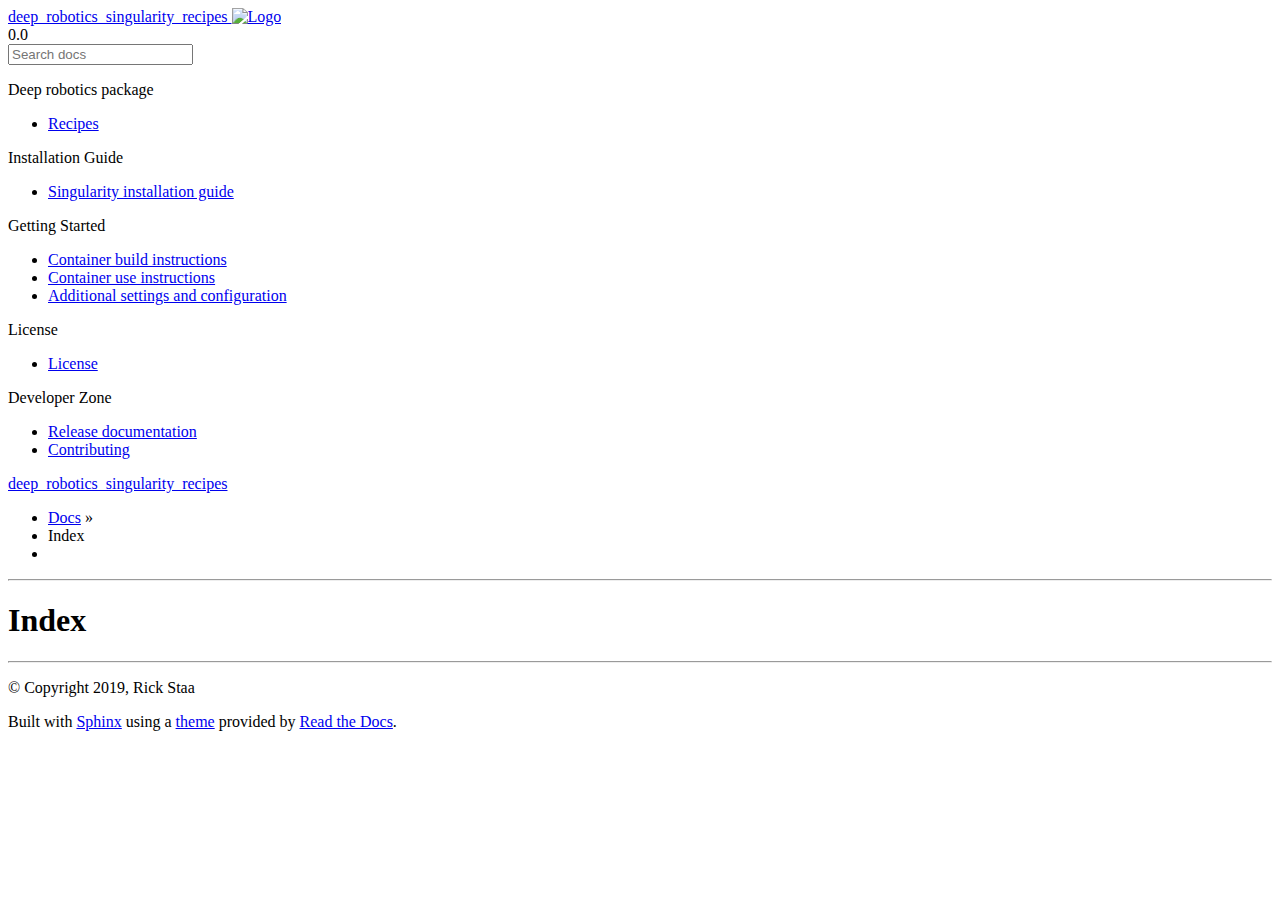
==== docs/genindex.html @ b4312c61 "Updated documentation" ====
<!DOCTYPE html>
<!--[if IE 8]><html class="no-js lt-ie9" lang="en" > <![endif]-->
<!--[if gt IE 8]><!--> <html class="no-js" lang="en" > <!--<![endif]-->
<head>
  <meta charset="utf-8">
  
  <meta name="viewport" content="width=device-width, initial-scale=1.0">
  
  <title>Index &mdash; deep_robotics_singularity_recipes 0.0.5 documentation</title>
  

  
  
  
  

  
  <script type="text/javascript" src="_static/js/modernizr.min.js"></script>
  
    
      <script type="text/javascript" id="documentation_options" data-url_root="./" src="_static/documentation_options.js"></script>
        <script type="text/javascript" src="_static/jquery.js"></script>
        <script type="text/javascript" src="_static/underscore.js"></script>
        <script type="text/javascript" src="_static/doctools.js"></script>
        <script type="text/javascript" src="_static/language_data.js"></script>
    
    <script type="text/javascript" src="_static/js/theme.js"></script>

    

  
  <link rel="stylesheet" href="_static/css/theme.css" type="text/css" />
  <link rel="stylesheet" href="_static/pygments.css" type="text/css" />
  <link rel="stylesheet" href="_static/theme_overrides.css" type="text/css" />
    <link rel="index" title="Index" href="#" />
    <link rel="search" title="Search" href="search.html" /> 
</head>

<body class="wy-body-for-nav">

   
  <div class="wy-grid-for-nav">
    
    <nav data-toggle="wy-nav-shift" class="wy-nav-side">
      <div class="wy-side-scroll">
        <div class="wy-side-nav-search" >
          

          
            <a href="index.html" class="icon icon-home"> deep_robotics_singularity_recipes
          

          
            
            <img src="_static/deep_robotics.svg" class="logo" alt="Logo"/>
          
          </a>

          
            
            
              <div class="version">
                0.0
              </div>
            
          

          
<div role="search">
  <form id="rtd-search-form" class="wy-form" action="search.html" method="get">
    <input type="text" name="q" placeholder="Search docs" />
    <input type="hidden" name="check_keywords" value="yes" />
    <input type="hidden" name="area" value="default" />
  </form>
</div>

          
        </div>

        <div class="wy-menu wy-menu-vertical" data-spy="affix" role="navigation" aria-label="main navigation">
          
            
            
              
            
            
              <p class="caption"><span class="caption-text">Deep robotics package</span></p>
<ul>
<li class="toctree-l1"><a class="reference internal" href="info/recipes.html">Recipes</a></li>
</ul>
<p class="caption"><span class="caption-text">Installation Guide</span></p>
<ul>
<li class="toctree-l1"><a class="reference internal" href="install/singularity.html">Singularity installation guide</a></li>
</ul>
<p class="caption"><span class="caption-text">Getting Started</span></p>
<ul>
<li class="toctree-l1"><a class="reference internal" href="usage/usage.html">Container build instructions</a></li>
<li class="toctree-l1"><a class="reference internal" href="usage/usage.html#container-use-instructions">Container use instructions</a></li>
<li class="toctree-l1"><a class="reference internal" href="usage/usage.html#additional-settings-and-configuration">Additional settings and configuration</a></li>
</ul>
<p class="caption"><span class="caption-text">License</span></p>
<ul>
<li class="toctree-l1"><a class="reference internal" href="license/license.html">License</a></li>
</ul>
<p class="caption"><span class="caption-text">Developer Zone</span></p>
<ul>
<li class="toctree-l1"><a class="reference internal" href="dev/doc_dev.html">Release documentation</a></li>
<li class="toctree-l1"><a class="reference internal" href="dev/contributing.html">Contributing</a></li>
</ul>

            
          
        </div>
      </div>
    </nav>

    <section data-toggle="wy-nav-shift" class="wy-nav-content-wrap">

      
      <nav class="wy-nav-top" aria-label="top navigation">
        
          <i data-toggle="wy-nav-top" class="fa fa-bars"></i>
          <a href="index.html">deep_robotics_singularity_recipes</a>
        
      </nav>


      <div class="wy-nav-content">
        
        <div class="rst-content">
        
          















<div role="navigation" aria-label="breadcrumbs navigation">

  <ul class="wy-breadcrumbs">
    
      <li><a href="index.html">Docs</a> &raquo;</li>
        
      <li>Index</li>
    
    
      <li class="wy-breadcrumbs-aside">
        
            
        
      </li>
    
  </ul>

  
  <hr/>
</div>
          <div role="main" class="document" itemscope="itemscope" itemtype="http://schema.org/Article">
           <div itemprop="articleBody">
            

<h1 id="index">Index</h1>

<div class="genindex-jumpbox">
 
</div>


           </div>
           
          </div>
          <footer>
  

  <hr/>

  <div role="contentinfo">
    <p>
        &copy; Copyright 2019, Rick Staa

    </p>
  </div>
  Built with <a href="http://sphinx-doc.org/">Sphinx</a> using a <a href="https://github.com/rtfd/sphinx_rtd_theme">theme</a> provided by <a href="https://readthedocs.org">Read the Docs</a>. 

</footer>

        </div>
      </div>

    </section>

  </div>
  


  <script type="text/javascript">
      jQuery(function () {
          SphinxRtdTheme.Navigation.enable(true);
      });
  </script>

  
  
    
   

</body>
</html>
---- docs/_static/pygments.css ----
.highlight .hll { background-color: #ffffcc }
.highlight  { background: #eeffcc; }
.highlight .c { color: #408090; font-style: italic } /* Comment */
.highlight .err { border: 1px solid #FF0000 } /* Error */
.highlight .k { color: #007020; font-weight: bold } /* Keyword */
.highlight .o { color: #666666 } /* Operator */
.highlight .ch { color: #408090; font-style: italic } /* Comment.Hashbang */
.highlight .cm { color: #408090; font-style: italic } /* Comment.Multiline */
.highlight .cp { color: #007020 } /* Comment.Preproc */
.highlight .cpf { color: #408090; font-style: italic } /* Comment.PreprocFile */
.highlight .c1 { color: #408090; font-style: italic } /* Comment.Single */
.highlight .cs { color: #408090; background-color: #fff0f0 } /* Comment.Special */
.highlight .gd { color: #A00000 } /* Generic.Deleted */
.highlight .ge { font-style: italic } /* Generic.Emph */
.highlight .gr { color: #FF0000 } /* Generic.Error */
.highlight .gh { color: #000080; font-weight: bold } /* Generic.Heading */
.highlight .gi { color: #00A000 } /* Generic.Inserted */
.highlight .go { color: #333333 } /* Generic.Output */
.highlight .gp { color: #c65d09; font-weight: bold } /* Generic.Prompt */
.highlight .gs { font-weight: bold } /* Generic.Strong */
.highlight .gu { color: #800080; font-weight: bold } /* Generic.Subheading */
.highlight .gt { color: #0044DD } /* Generic.Traceback */
.highlight .kc { color: #007020; font-weight: bold } /* Keyword.Constant */
.highlight .kd { color: #007020; font-weight: bold } /* Keyword.Declaration */
.highlight .kn { color: #007020; font-weight: bold } /* Keyword.Namespace */
.highlight .kp { color: #007020 } /* Keyword.Pseudo */
.highlight .kr { color: #007020; font-weight: bold } /* Keyword.Reserved */
.highlight .kt { color: #902000 } /* Keyword.Type */
.highlight .m { color: #208050 } /* Literal.Number */
.highlight .s { color: #4070a0 } /* Literal.String */
.highlight .na { color: #4070a0 } /* Name.Attribute */
.highlight .nb { color: #007020 } /* Name.Builtin */
.highlight .nc { color: #0e84b5; font-weight: bold } /* Name.Class */
.highlight .no { color: #60add5 } /* Name.Constant */
.highlight .nd { color: #555555; font-weight: bold } /* Name.Decorator */
.highlight .ni { color: #d55537; font-weight: bold } /* Name.Entity */
.highlight .ne { color: #007020 } /* Name.Exception */
.highlight .nf { color: #06287e } /* Name.Function */
.highlight .nl { color: #002070; font-weight: bold } /* Name.Label */
.highlight .nn { color: #0e84b5; font-weight: bold } /* Name.Namespace */
.highlight .nt { color: #062873; font-weight: bold } /* Name.Tag */
.highlight .nv { color: #bb60d5 } /* Name.Variable */
.highlight .ow { color: #007020; font-weight: bold } /* Operator.Word */
.highlight .w { color: #bbbbbb } /* Text.Whitespace */
.highlight .mb { color: #208050 } /* Literal.Number.Bin */
.highlight .mf { color: #208050 } /* Literal.Number.Float */
.highlight .mh { color: #208050 } /* Literal.Number.Hex */
.highlight .mi { color: #208050 } /* Literal.Number.Integer */
.highlight .mo { color: #208050 } /* Literal.Number.Oct */
.highlight .sa { color: #4070a0 } /* Literal.String.Affix */
.highlight .sb { color: #4070a0 } /* Literal.String.Backtick */
.highlight .sc { color: #4070a0 } /* Literal.String.Char */
.highlight .dl { color: #4070a0 } /* Literal.String.Delimiter */
.highlight .sd { color: #4070a0; font-style: italic } /* Literal.String.Doc */
.highlight .s2 { color: #4070a0 } /* Literal.String.Double */
.highlight .se { color: #4070a0; font-weight: bold } /* Literal.String.Escape */
.highlight .sh { color: #4070a0 } /* Literal.String.Heredoc */
.highlight .si { color: #70a0d0; font-style: italic } /* Literal.String.Interpol */
.highlight .sx { color: #c65d09 } /* Literal.String.Other */
.highlight .sr { color: #235388 } /* Literal.String.Regex */
.highlight .s1 { color: #4070a0 } /* Literal.String.Single */
.highlight .ss { color: #517918 } /* Literal.String.Symbol */
.highlight .bp { color: #007020 } /* Name.Builtin.Pseudo */
.highlight .fm { color: #06287e } /* Name.Function.Magic */
.highlight .vc { color: #bb60d5 } /* Name.Variable.Class */
.highlight .vg { color: #bb60d5 } /* Name.Variable.Global */
.highlight .vi { color: #bb60d5 } /* Name.Variable.Instance */
.highlight .vm { color: #bb60d5 } /* Name.Variable.Magic */
.highlight .il { color: #208050 } /* Literal.Number.Integer.Long */
---- docs/_static/theme_overrides.css ----
/* override table width restrictions */
@media screen and (min-width: 767px) {

  .wy-table-responsive table td {
    /* !important prevents the common CSS stylesheets from
       overriding this as on RTD they are loaded after this stylesheet */
    white-space: normal !important;
  }

  .wy-table-responsive {
    overflow: visible !important;
  }

}
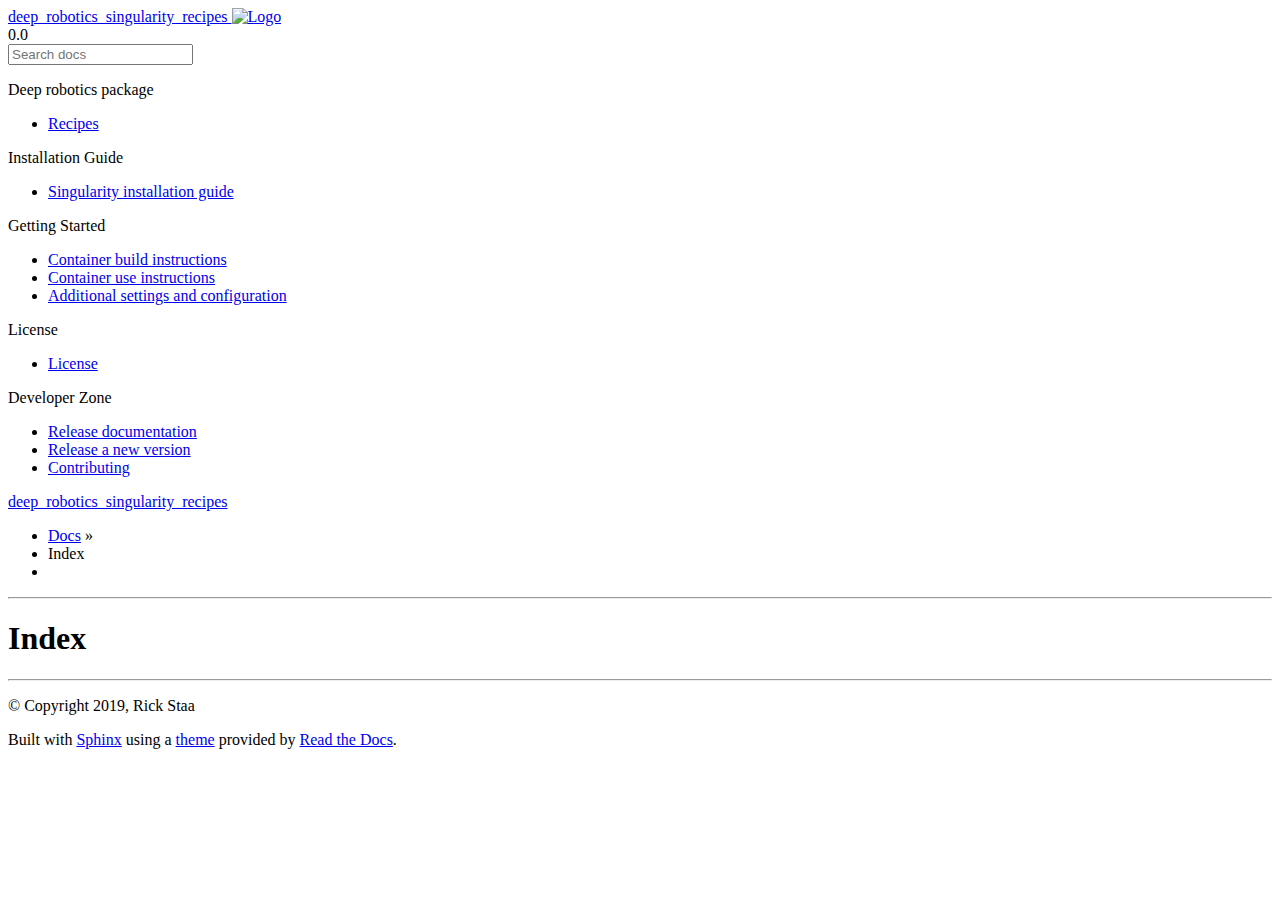
==== commit 7a87aefb: "Update documentation" ====
--- a/docs/genindex.html
+++ b/docs/genindex.html
@@ -9,7 +9,7 @@
   
   <meta name="viewport" content="width=device-width, initial-scale=1.0">
   
-  <title>Index &mdash; deep_robotics_singularity_recipes 0.0.5 documentation</title>
+  <title>Index &mdash; deep_robotics_singularity_recipes 0.0.7 documentation</title>
   
 
   
@@ -108,6 +108,7 @@
 <p class="caption"><span class="caption-text">Developer Zone</span></p>
 <ul>
 <li class="toctree-l1"><a class="reference internal" href="dev/doc_dev.html">Release documentation</a></li>
+<li class="toctree-l1"><a class="reference internal" href="dev/doc_dev.html#release-a-new-version">Release a new version</a></li>
 <li class="toctree-l1"><a class="reference internal" href="dev/contributing.html">Contributing</a></li>
 </ul>
 
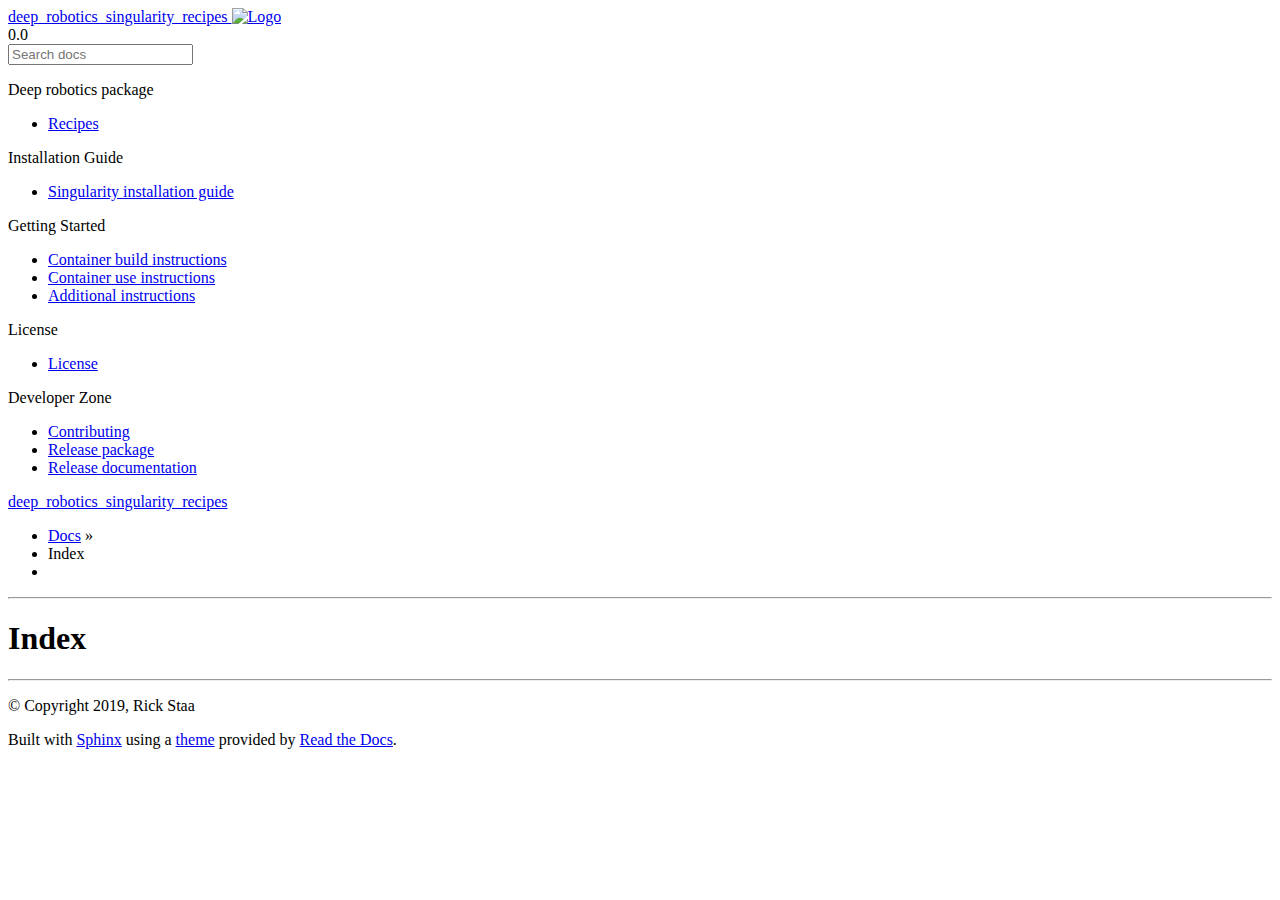
==== commit a0baf7dc: "Build docs" ====
--- a/docs/genindex.html
+++ b/docs/genindex.html
@@ -9,7 +9,7 @@
   
   <meta name="viewport" content="width=device-width, initial-scale=1.0">
   
-  <title>Index &mdash; deep_robotics_singularity_recipes 0.0.7 documentation</title>
+  <title>Index &mdash; deep_robotics_singularity_recipes 0.0.8 documentation</title>
   
 
   
@@ -99,7 +99,7 @@
 <ul>
 <li class="toctree-l1"><a class="reference internal" href="usage/usage.html">Container build instructions</a></li>
 <li class="toctree-l1"><a class="reference internal" href="usage/usage.html#container-use-instructions">Container use instructions</a></li>
-<li class="toctree-l1"><a class="reference internal" href="usage/usage.html#additional-settings-and-configuration">Additional settings and configuration</a></li>
+<li class="toctree-l1"><a class="reference internal" href="usage/usage.html#additional-instructions">Additional instructions</a></li>
 </ul>
 <p class="caption"><span class="caption-text">License</span></p>
 <ul>
@@ -107,9 +107,9 @@
 </ul>
 <p class="caption"><span class="caption-text">Developer Zone</span></p>
 <ul>
-<li class="toctree-l1"><a class="reference internal" href="dev/doc_dev.html">Release documentation</a></li>
-<li class="toctree-l1"><a class="reference internal" href="dev/doc_dev.html#release-a-new-version">Release a new version</a></li>
 <li class="toctree-l1"><a class="reference internal" href="dev/contributing.html">Contributing</a></li>
+<li class="toctree-l1"><a class="reference internal" href="dev/pack_release.html">Release package</a></li>
+<li class="toctree-l1"><a class="reference internal" href="dev/doc_release.html">Release documentation</a></li>
 </ul>
 
             
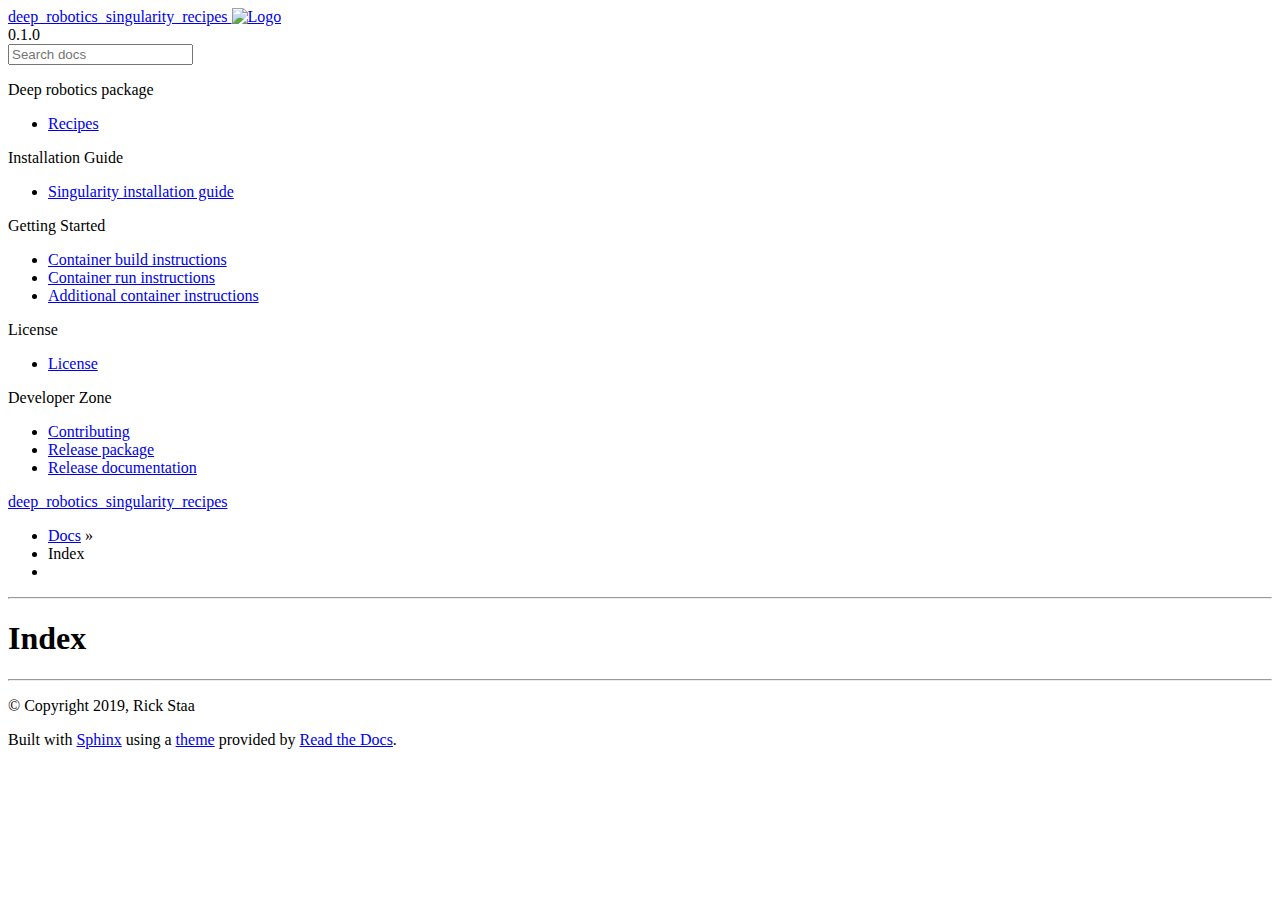
==== commit fbb67b93: ":pencil: Publishes docs" ====
--- a/docs/genindex.html
+++ b/docs/genindex.html
@@ -1,4 +1,3 @@
-
 
 
 <!DOCTYPE html>
@@ -9,7 +8,7 @@
   
   <meta name="viewport" content="width=device-width, initial-scale=1.0">
   
-  <title>Index &mdash; deep_robotics_singularity_recipes 0.0.8 documentation</title>
+  <title>Index &mdash; deep_robotics_singularity_recipes  documentation</title>
   
 
   
@@ -22,10 +21,10 @@
   
     
       <script type="text/javascript" id="documentation_options" data-url_root="./" src="_static/documentation_options.js"></script>
-        <script type="text/javascript" src="_static/jquery.js"></script>
-        <script type="text/javascript" src="_static/underscore.js"></script>
-        <script type="text/javascript" src="_static/doctools.js"></script>
-        <script type="text/javascript" src="_static/language_data.js"></script>
+        <script src="_static/jquery.js"></script>
+        <script src="_static/underscore.js"></script>
+        <script src="_static/doctools.js"></script>
+        <script src="_static/language_data.js"></script>
     
     <script type="text/javascript" src="_static/js/theme.js"></script>
 
@@ -63,7 +62,7 @@
             
             
               <div class="version">
-                0.0
+                0.1.0
               </div>
             
           
@@ -98,8 +97,8 @@
 <p class="caption"><span class="caption-text">Getting Started</span></p>
 <ul>
 <li class="toctree-l1"><a class="reference internal" href="usage/usage.html">Container build instructions</a></li>
-<li class="toctree-l1"><a class="reference internal" href="usage/usage.html#container-use-instructions">Container use instructions</a></li>
-<li class="toctree-l1"><a class="reference internal" href="usage/usage.html#additional-instructions">Additional instructions</a></li>
+<li class="toctree-l1"><a class="reference internal" href="usage/usage.html#container-run-instructions">Container run instructions</a></li>
+<li class="toctree-l1"><a class="reference internal" href="usage/usage.html#additional-container-instructions">Additional container instructions</a></li>
 </ul>
 <p class="caption"><span class="caption-text">License</span></p>
 <ul>
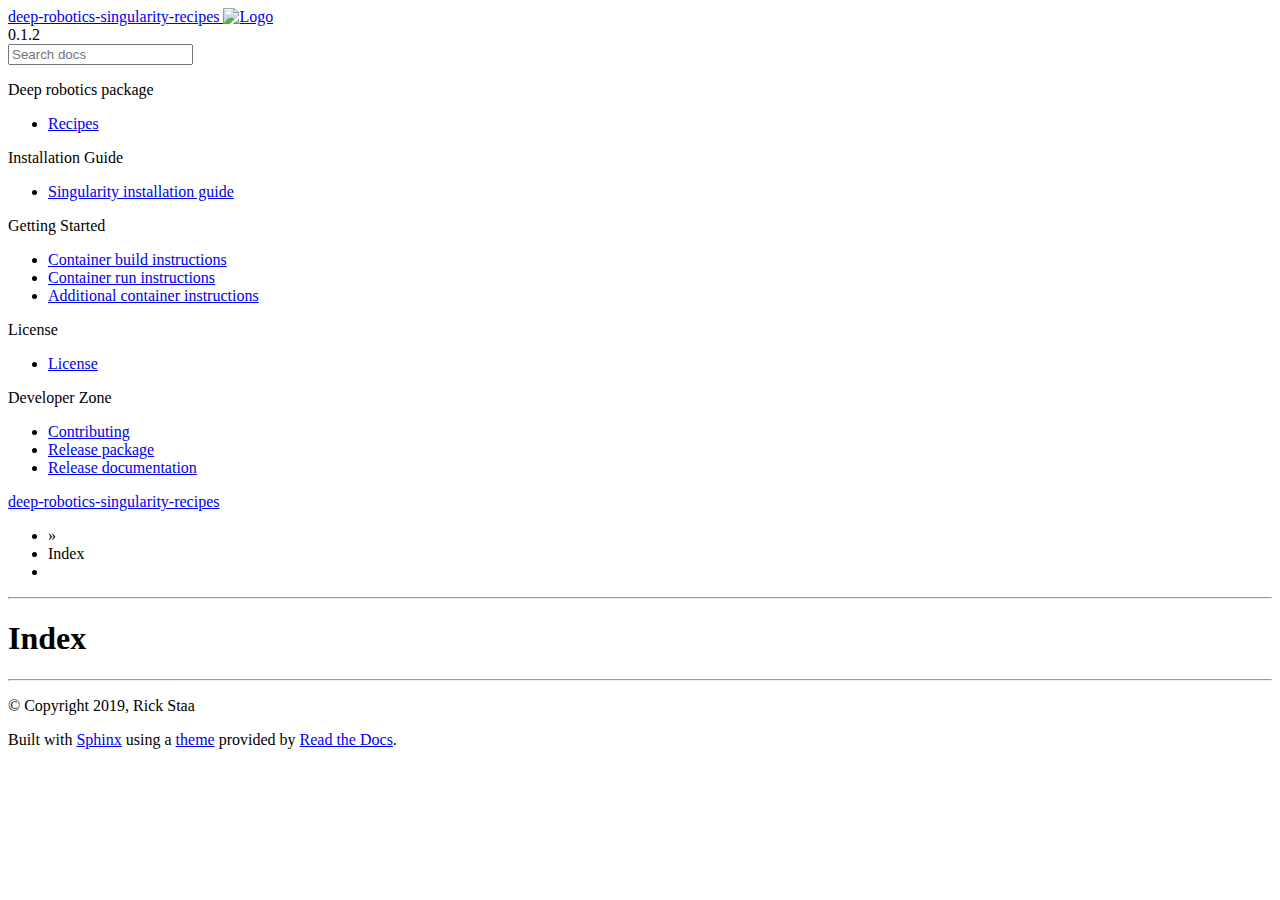
==== commit 50996116: ":memo: Updates documentation version" ====
--- a/docs/genindex.html
+++ b/docs/genindex.html
@@ -1,23 +1,29 @@
 
 
 <!DOCTYPE html>
-<!--[if IE 8]><html class="no-js lt-ie9" lang="en" > <![endif]-->
-<!--[if gt IE 8]><!--> <html class="no-js" lang="en" > <!--<![endif]-->
+<html class="writer-html5" lang="en" >
 <head>
   <meta charset="utf-8">
   
   <meta name="viewport" content="width=device-width, initial-scale=1.0">
   
-  <title>Index &mdash; deep_robotics_singularity_recipes  documentation</title>
-  
-
-  
-  
-  
-  
-
-  
-  <script type="text/javascript" src="_static/js/modernizr.min.js"></script>
+  <title>Index &mdash; deep-robotics-singularity-recipes  documentation</title>
+  
+
+  
+  <link rel="stylesheet" href="_static/css/theme.css" type="text/css" />
+  <link rel="stylesheet" href="_static/pygments.css" type="text/css" />
+  <link rel="stylesheet" href="_static/theme_overrides.css" type="text/css" />
+
+  
+  
+  
+  
+
+  
+  <!--[if lt IE 9]>
+    <script src="_static/js/html5shiv.min.js"></script>
+  <![endif]-->
   
     
       <script type="text/javascript" id="documentation_options" data-url_root="./" src="_static/documentation_options.js"></script>
@@ -29,11 +35,6 @@
     <script type="text/javascript" src="_static/js/theme.js"></script>
 
     
-
-  
-  <link rel="stylesheet" href="_static/css/theme.css" type="text/css" />
-  <link rel="stylesheet" href="_static/pygments.css" type="text/css" />
-  <link rel="stylesheet" href="_static/theme_overrides.css" type="text/css" />
     <link rel="index" title="Index" href="#" />
     <link rel="search" title="Search" href="search.html" /> 
 </head>
@@ -49,7 +50,7 @@
           
 
           
-            <a href="index.html" class="icon icon-home"> deep_robotics_singularity_recipes
+            <a href="index.html" class="icon icon-home" alt="Documentation Home"> deep-robotics-singularity-recipes
           
 
           
@@ -62,7 +63,7 @@
             
             
               <div class="version">
-                0.1.0
+                0.1.2
               </div>
             
           
@@ -79,6 +80,7 @@
           
         </div>
 
+        
         <div class="wy-menu wy-menu-vertical" data-spy="affix" role="navigation" aria-label="main navigation">
           
             
@@ -114,6 +116,7 @@
             
           
         </div>
+        
       </div>
     </nav>
 
@@ -123,7 +126,7 @@
       <nav class="wy-nav-top" aria-label="top navigation">
         
           <i data-toggle="wy-nav-top" class="fa fa-bars"></i>
-          <a href="index.html">deep_robotics_singularity_recipes</a>
+          <a href="index.html">deep-robotics-singularity-recipes</a>
         
       </nav>
 
@@ -152,7 +155,7 @@
 
   <ul class="wy-breadcrumbs">
     
-      <li><a href="index.html">Docs</a> &raquo;</li>
+      <li><a href="index.html" class="icon icon-home"></a> &raquo;</li>
         
       <li>Index</li>
     
@@ -189,11 +192,19 @@
 
   <div role="contentinfo">
     <p>
+        
         &copy; Copyright 2019, Rick Staa
 
     </p>
   </div>
-  Built with <a href="http://sphinx-doc.org/">Sphinx</a> using a <a href="https://github.com/rtfd/sphinx_rtd_theme">theme</a> provided by <a href="https://readthedocs.org">Read the Docs</a>. 
+    
+    
+    
+    Built with <a href="http://sphinx-doc.org/">Sphinx</a> using a
+    
+    <a href="https://github.com/rtfd/sphinx_rtd_theme">theme</a>
+    
+    provided by <a href="https://readthedocs.org">Read the Docs</a>. 
 
 </footer>
 
@@ -204,7 +215,6 @@
 
   </div>
   
-
 
   <script type="text/javascript">
       jQuery(function () {
